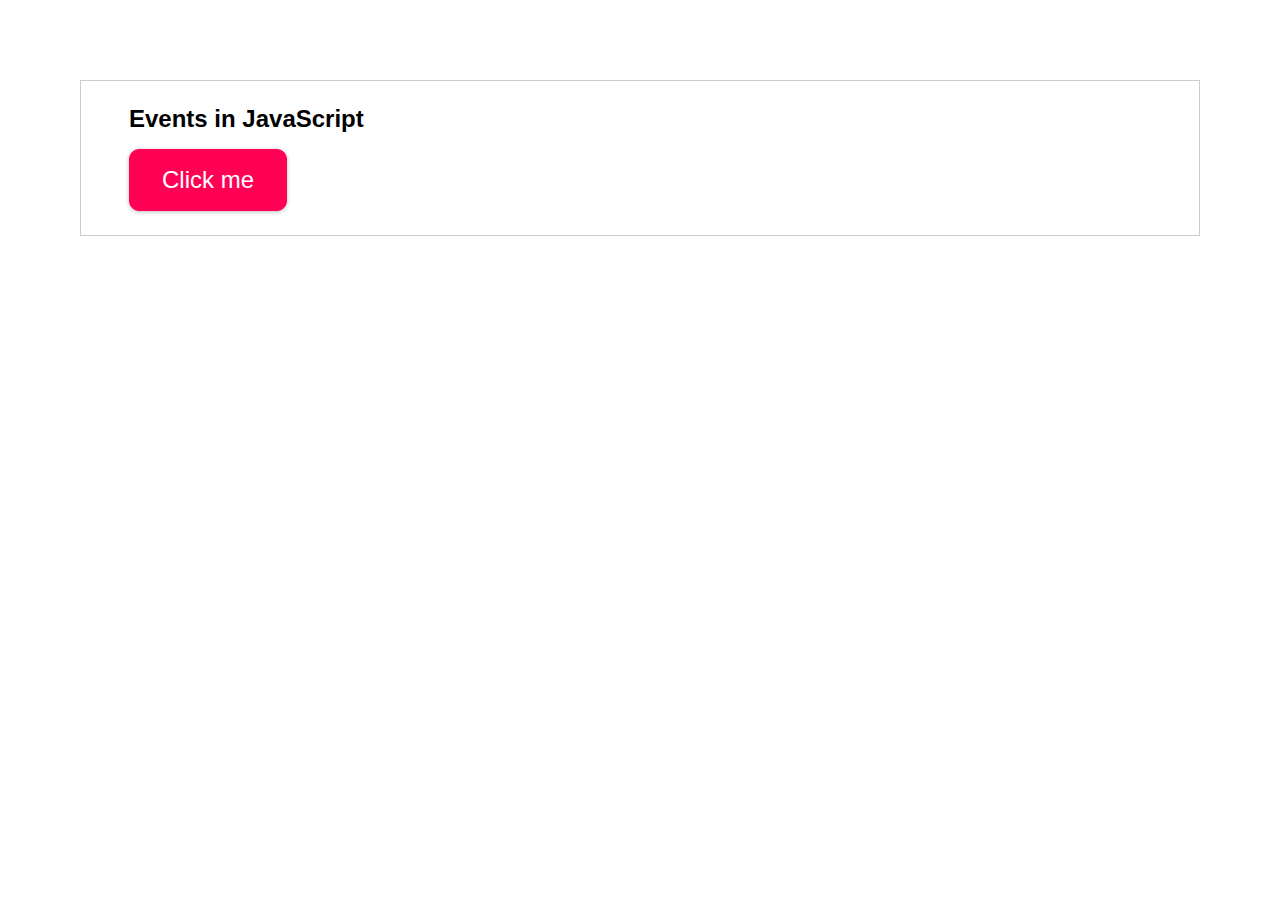
==== events.html @ 3f4a829c "events" ====
<!DOCTYPE html>
<html lang="en">
  <head>
    <meta charset="UTF-8" />
    <meta name="viewport" content="width=device-width, initial-scale=1.0" />
    <meta http-equiv="X-UA-Compatible" content="ie=edge" />
    <title>Events!</title>
    <link rel="stylesheet" href="assets/styles/events.css" />
    <script src="assets/scripts/events.js" defer></script>
  </head>
  <body>
    <div>
      <h2>Events in JavaScript</h2>
      <button>Click me</button>
    </div>
  </body>
</html>
---- assets/styles/events.css ----
body {
  margin: 5rem;
  font-family: sans-serif;
}

div {
  border: 1px solid #ccc;
  padding: 1.5rem 3rem;
}

h2 {
  margin: 0 0 1rem 0;
}

button {
  font: inherit;
  font-size: 1.5rem;
  padding: 1rem 2rem;
  border: 1px solid #ff0055;
  background: #ff0055;
  color: white;
  cursor: pointer;
  border-radius: 10px;
  box-shadow: 0 1px 4px rgba(0, 0, 0, 0.26);
  transition: all 0.3s;
}

button:focus {
  outline: none;
}

button:hover,
button:active {
  background: #e92f6d;
  border-color: #e92f6d;
  box-shadow: 0 1px 8px rgba(0, 0, 0, 0.26);
}
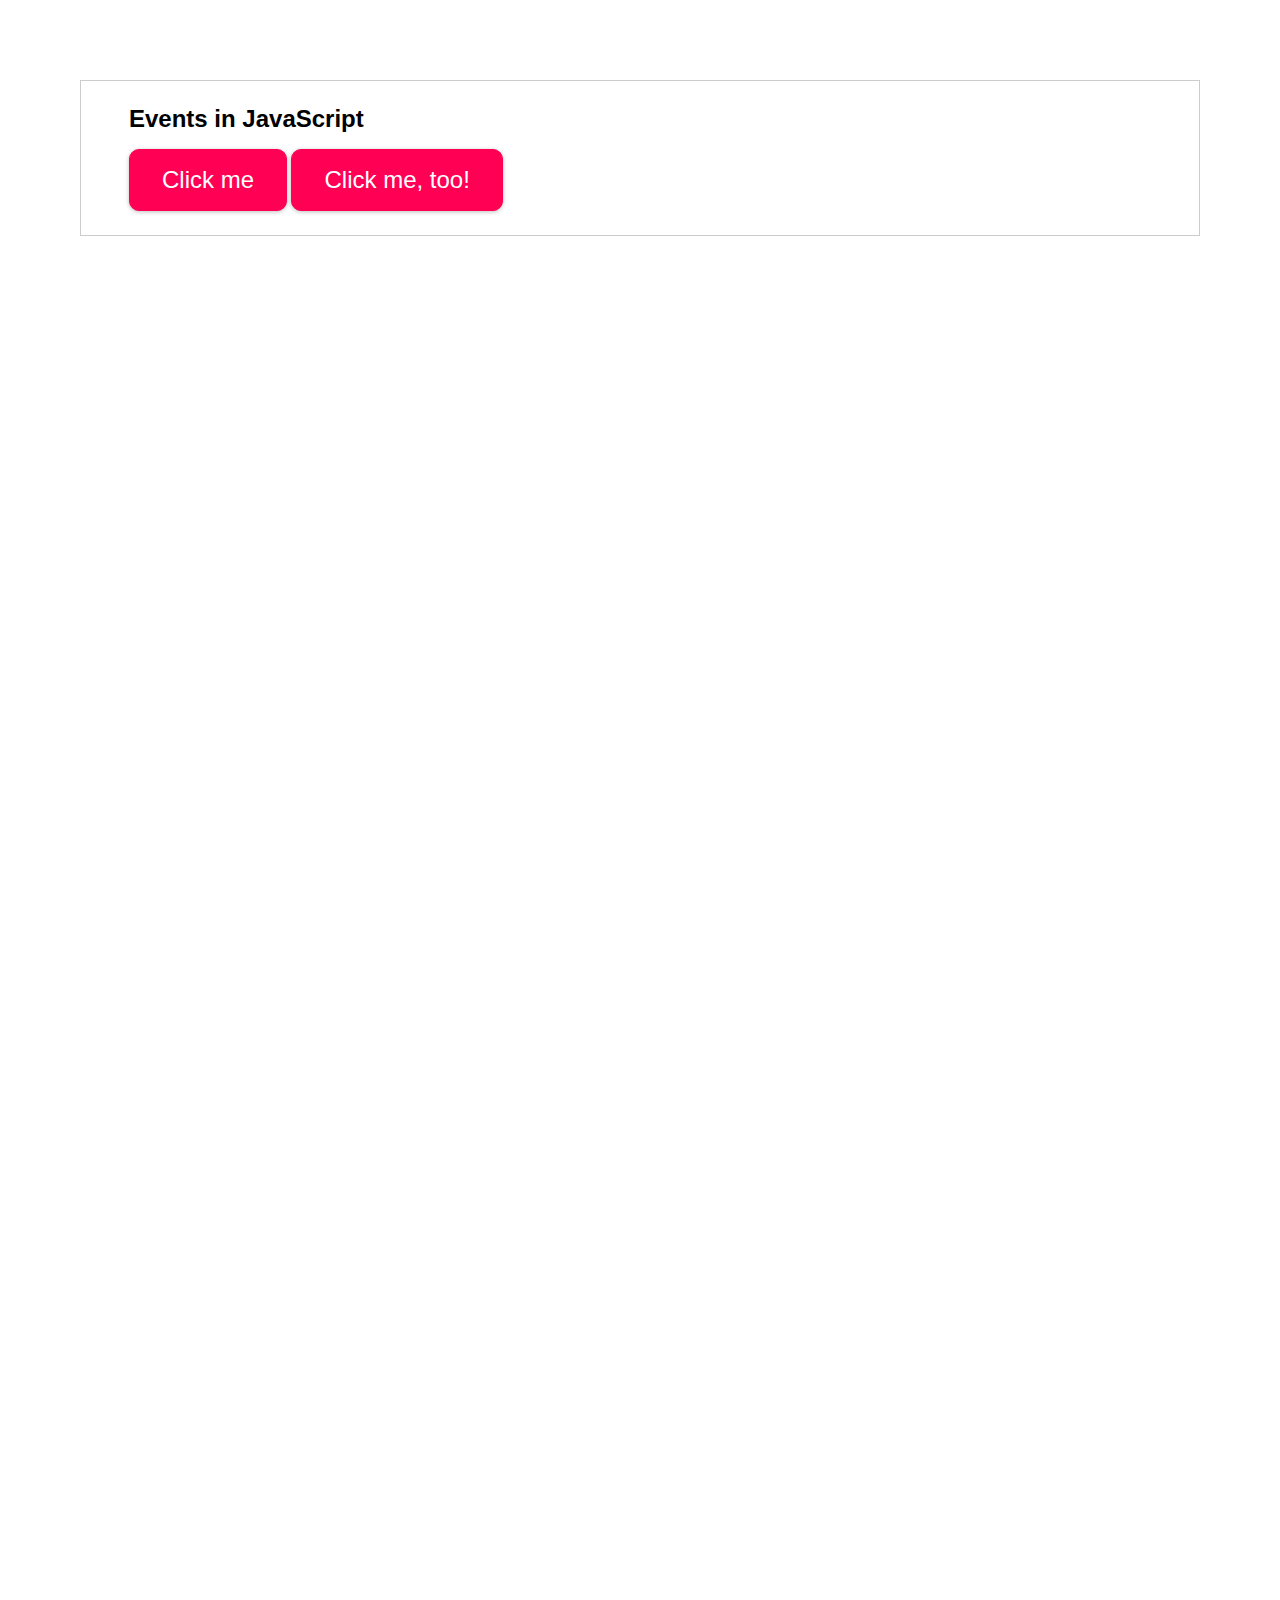
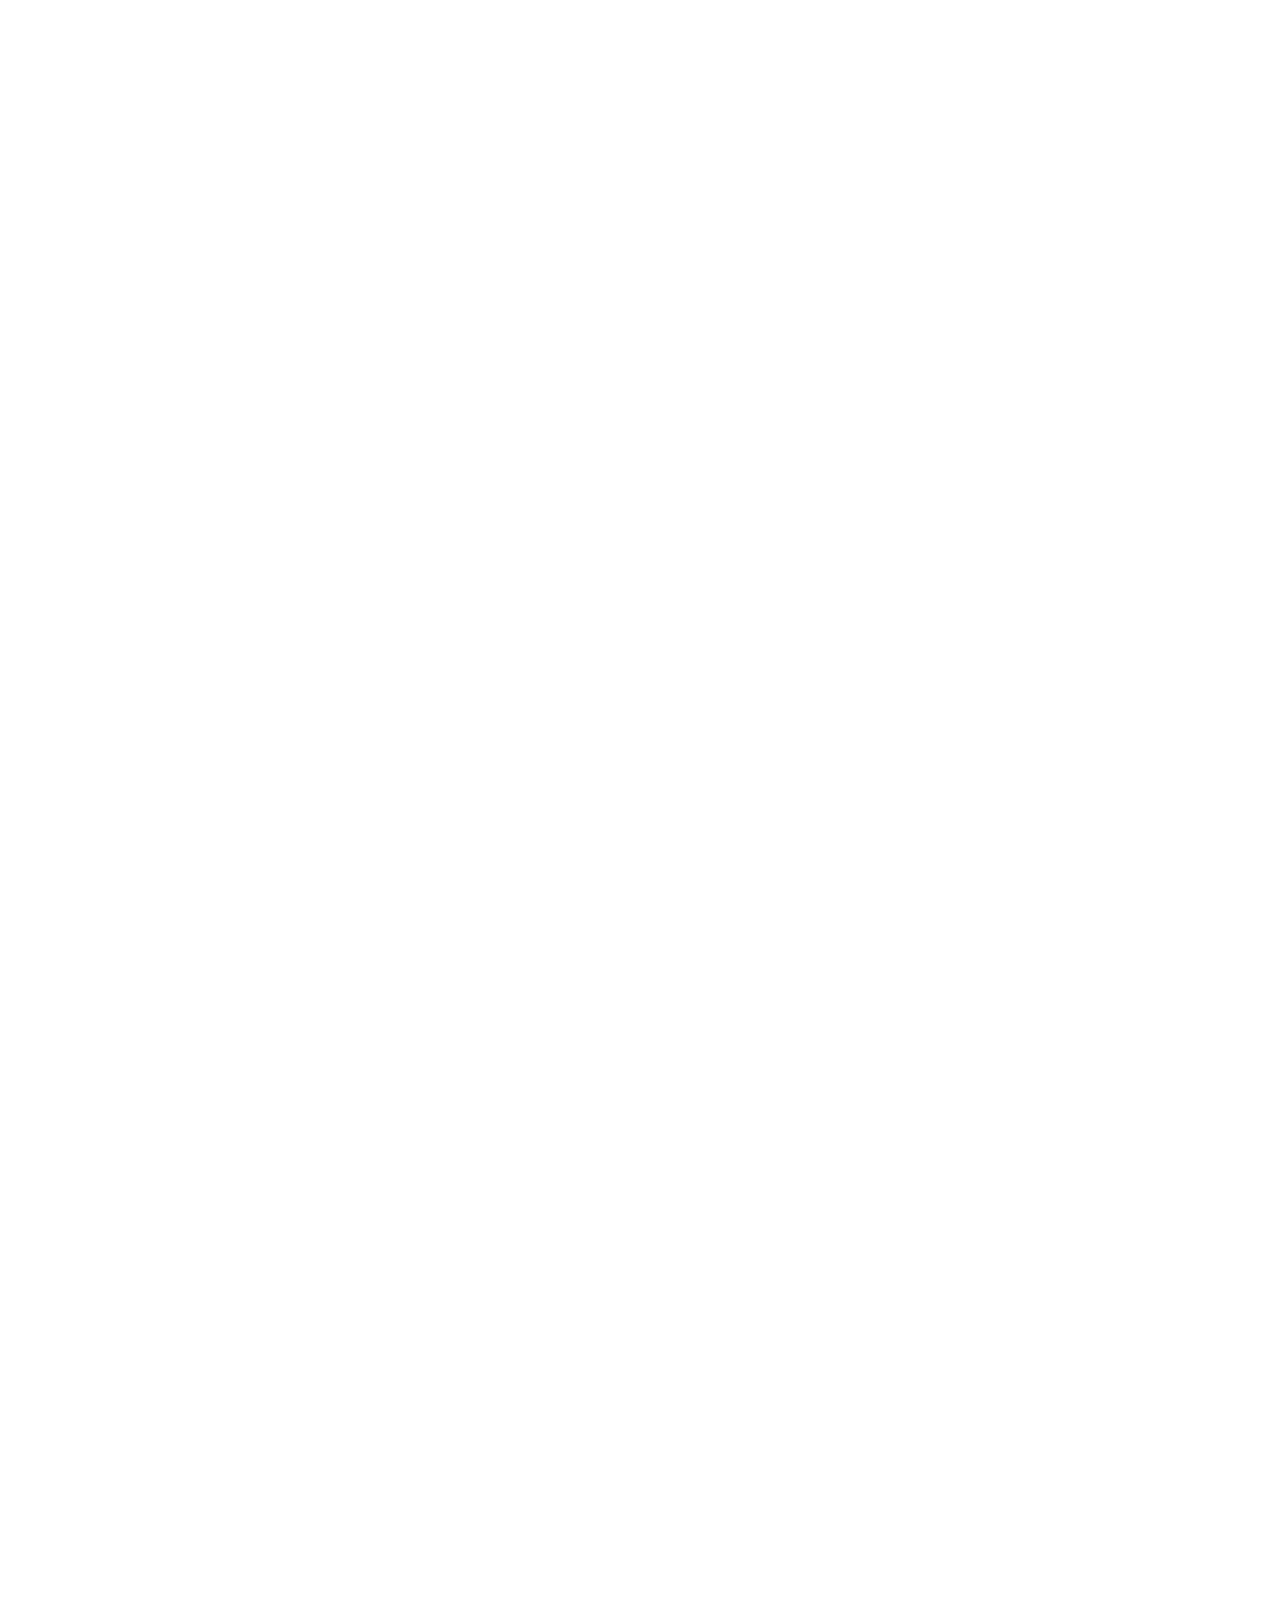
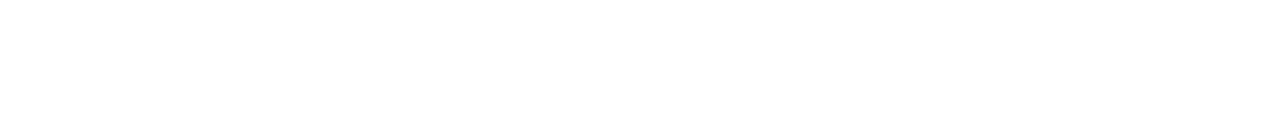
==== commit 0565c274: "disabling events,and adding mouseenter event" ====
--- a/events.html
+++ b/events.html
@@ -12,6 +12,8 @@
     <div>
       <h2>Events in JavaScript</h2>
       <button>Click me</button>
+	  <button>Click me, too!</button>
     </div>
+	<section id="long-one"></section>
   </body>
 </html>
--- a/assets/styles/events.css
+++ b/assets/styles/events.css
@@ -35,3 +35,7 @@
   border-color: #e92f6d;
   box-shadow: 0 1px 8px rgba(0, 0, 0, 0.26);
 }
+
+#long-one {
+	height: 3000px;
+}
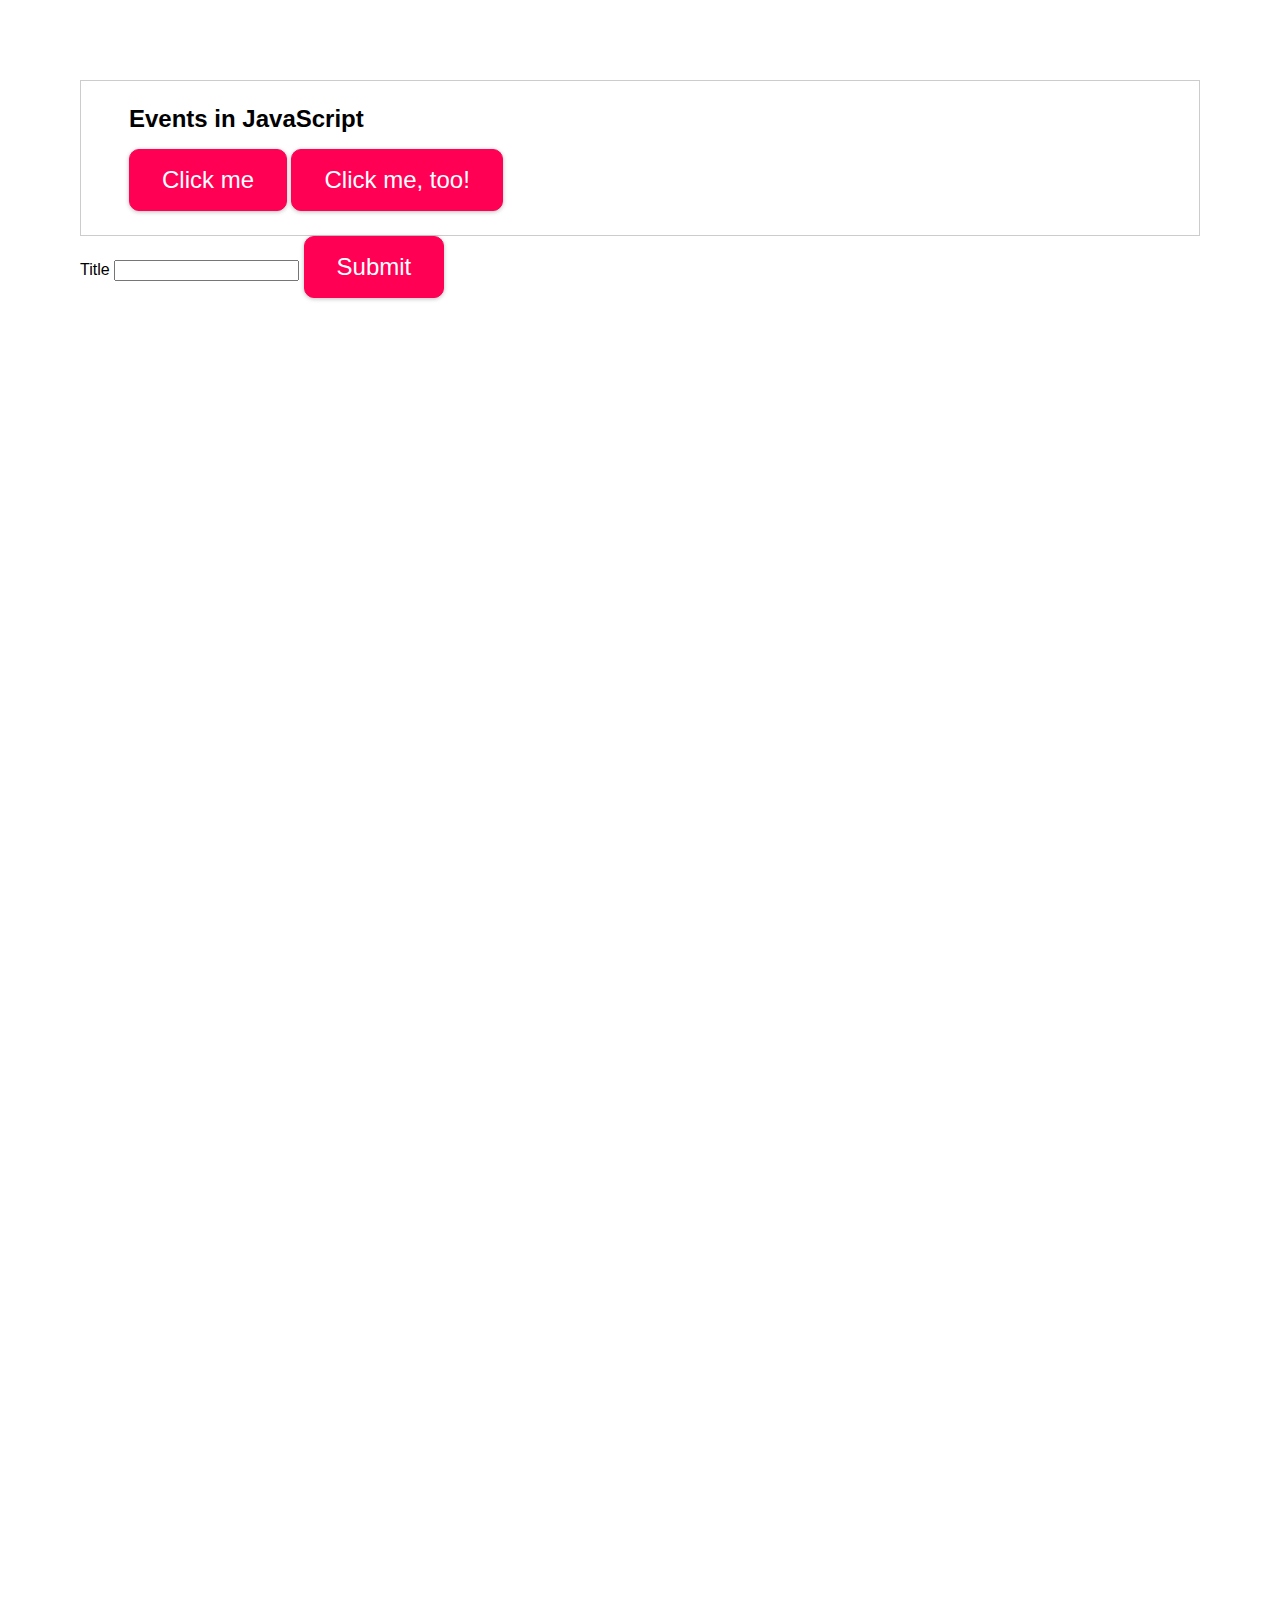
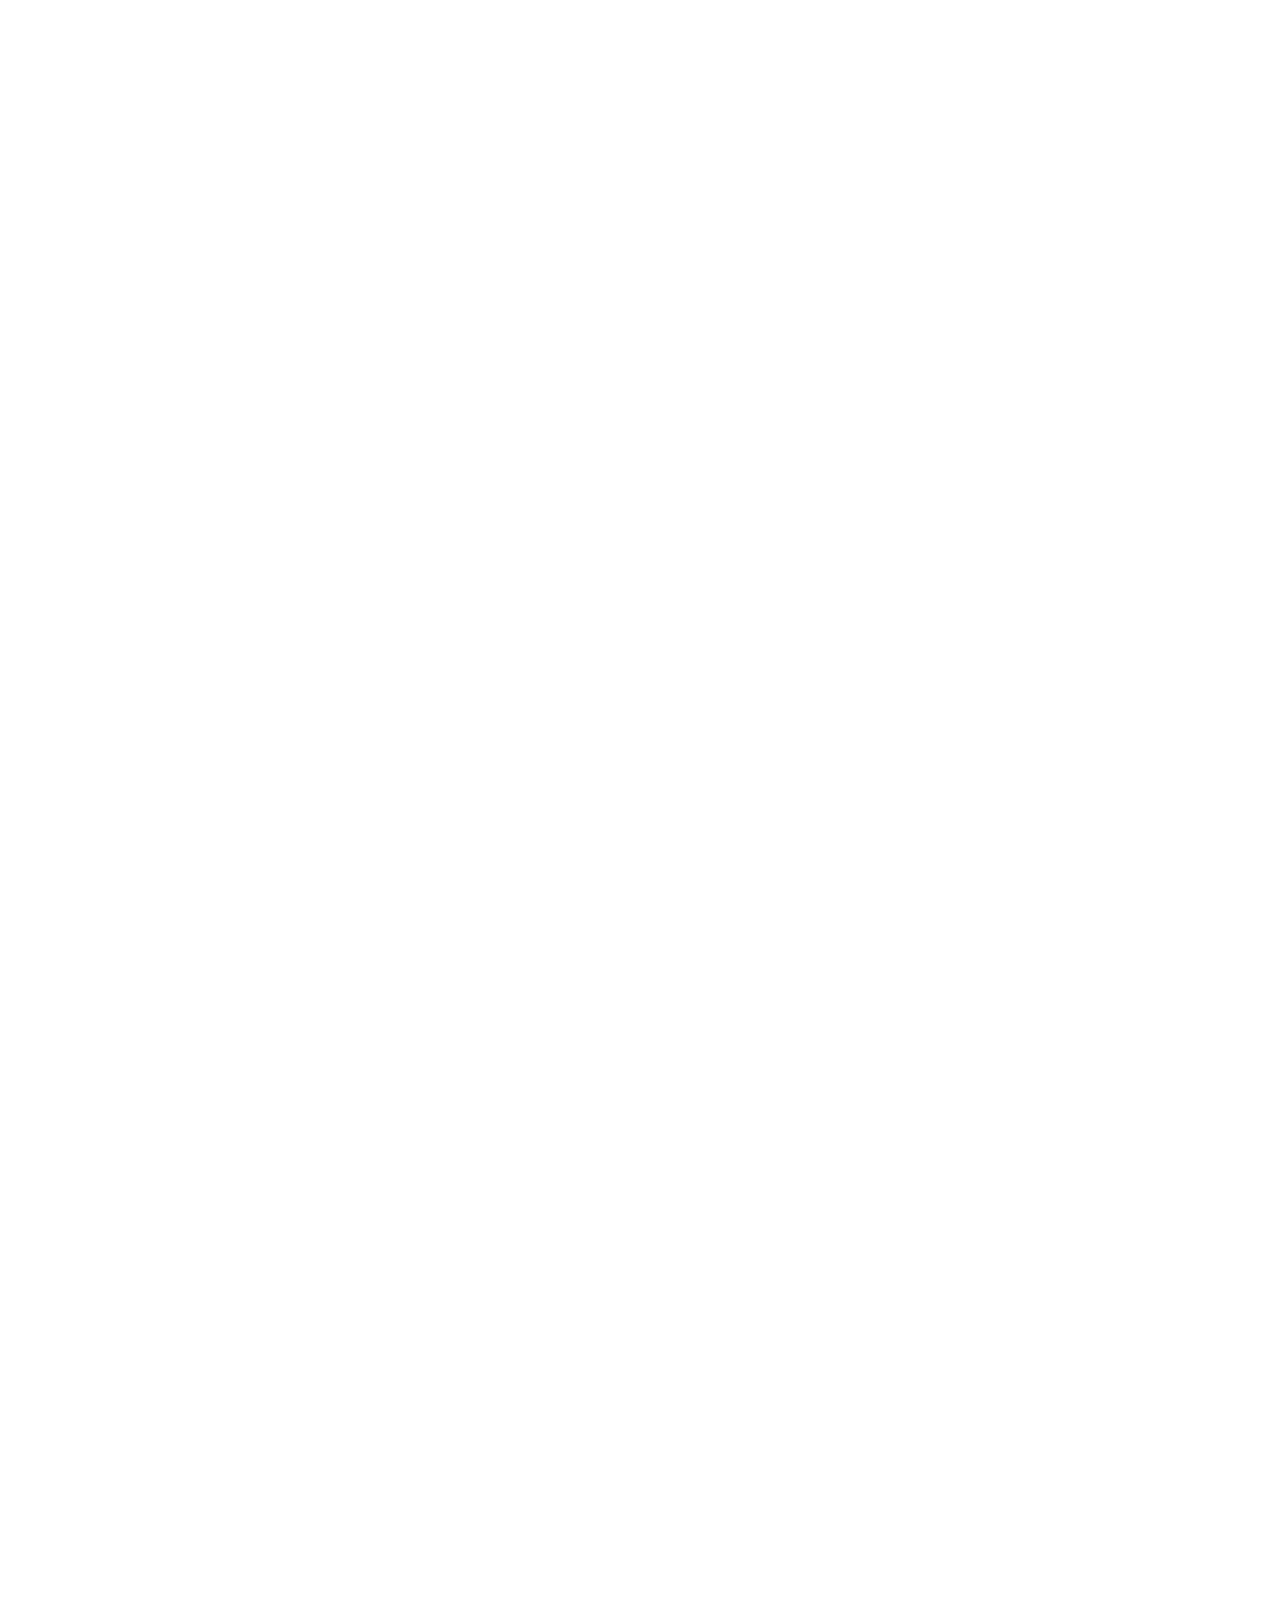
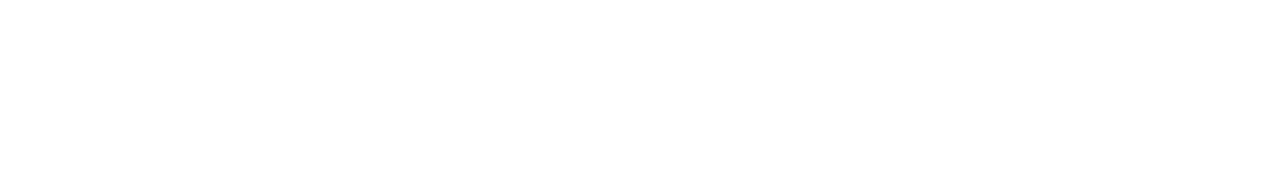
==== commit e29e3bfb: "submit event and preventDefault" ====
--- a/events.html
+++ b/events.html
@@ -14,6 +14,11 @@
       <button>Click me</button>
 	  <button>Click me, too!</button>
     </div>
+	<form action="">
+		<label for="title">Title</label>
+		<input type="text" id="title">
+		<button type="submit">Submit</button>
+	</form>
 	<section id="long-one"></section>
   </body>
 </html>
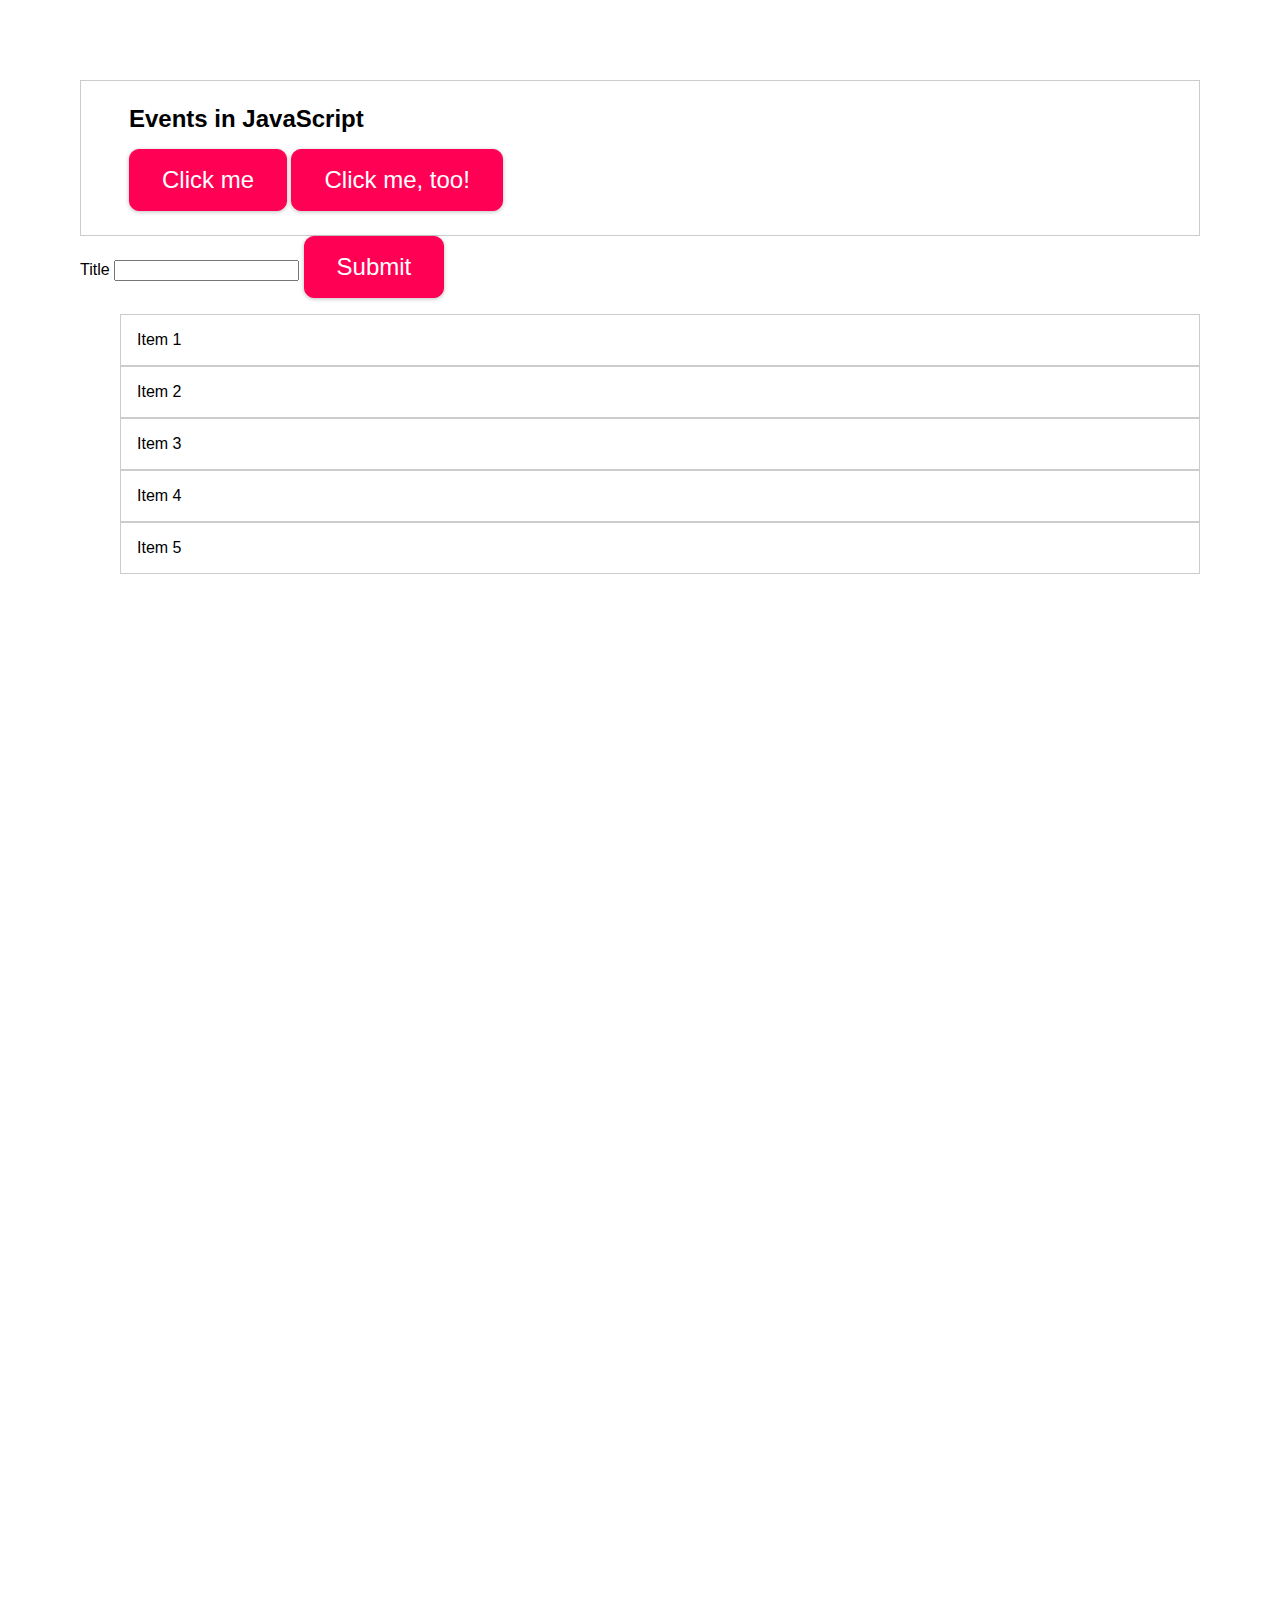
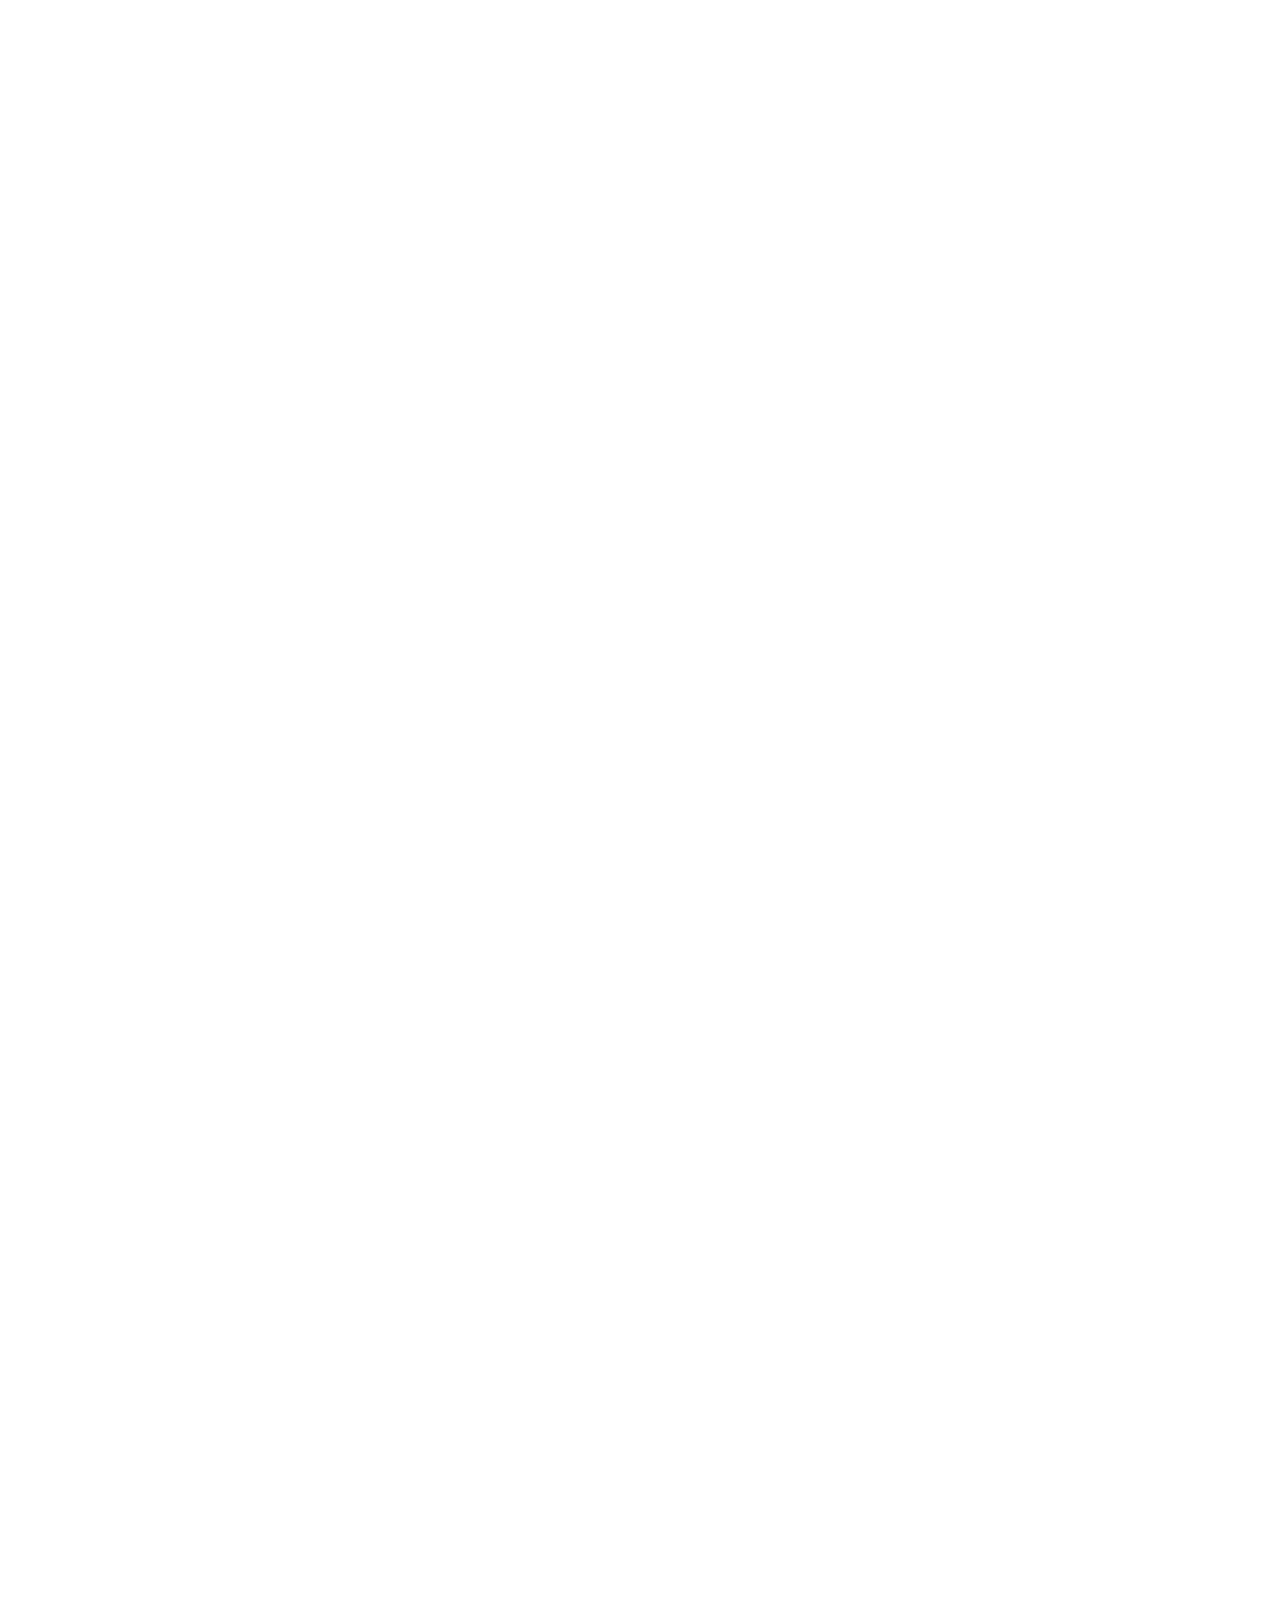
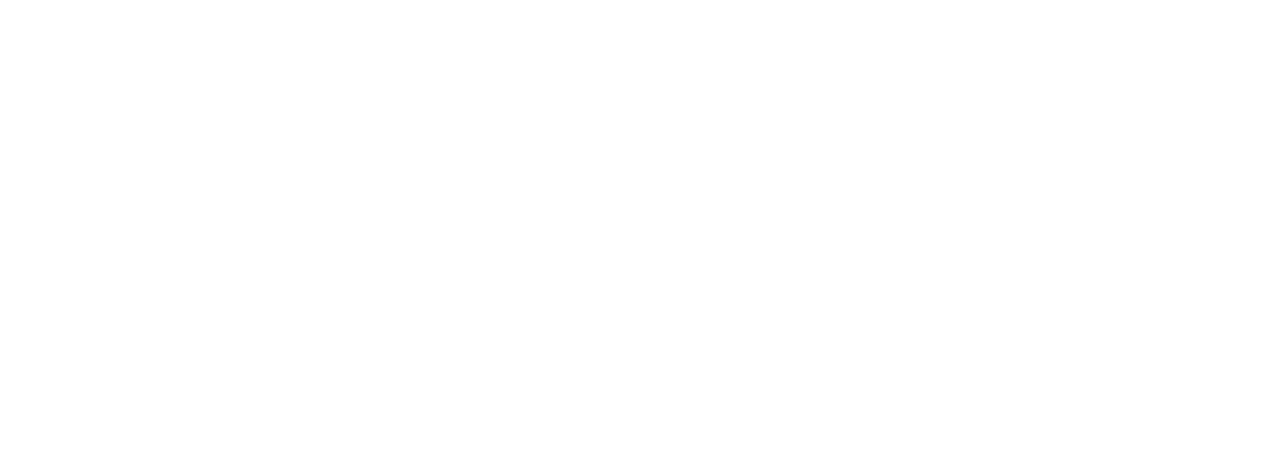
==== commit b23652f8: "stopPropagation();" ====
--- a/events.html
+++ b/events.html
@@ -19,6 +19,13 @@
 		<input type="text" id="title">
 		<button type="submit">Submit</button>
 	</form>
+	<ul>
+		<li>Item 1</li>
+		<li>Item 2</li>
+		<li>Item 3</li>
+		<li>Item 4</li>
+		<li>Item 5</li>
+	</ul>
 	<section id="long-one"></section>
   </body>
 </html>
--- a/assets/styles/events.css
+++ b/assets/styles/events.css
@@ -39,3 +39,12 @@
 #long-one {
 	height: 3000px;
 }
+
+li {
+	padding: 1rem;
+	border: 1px solid #ccc;
+}
+
+ul {
+	list-style: none;
+}
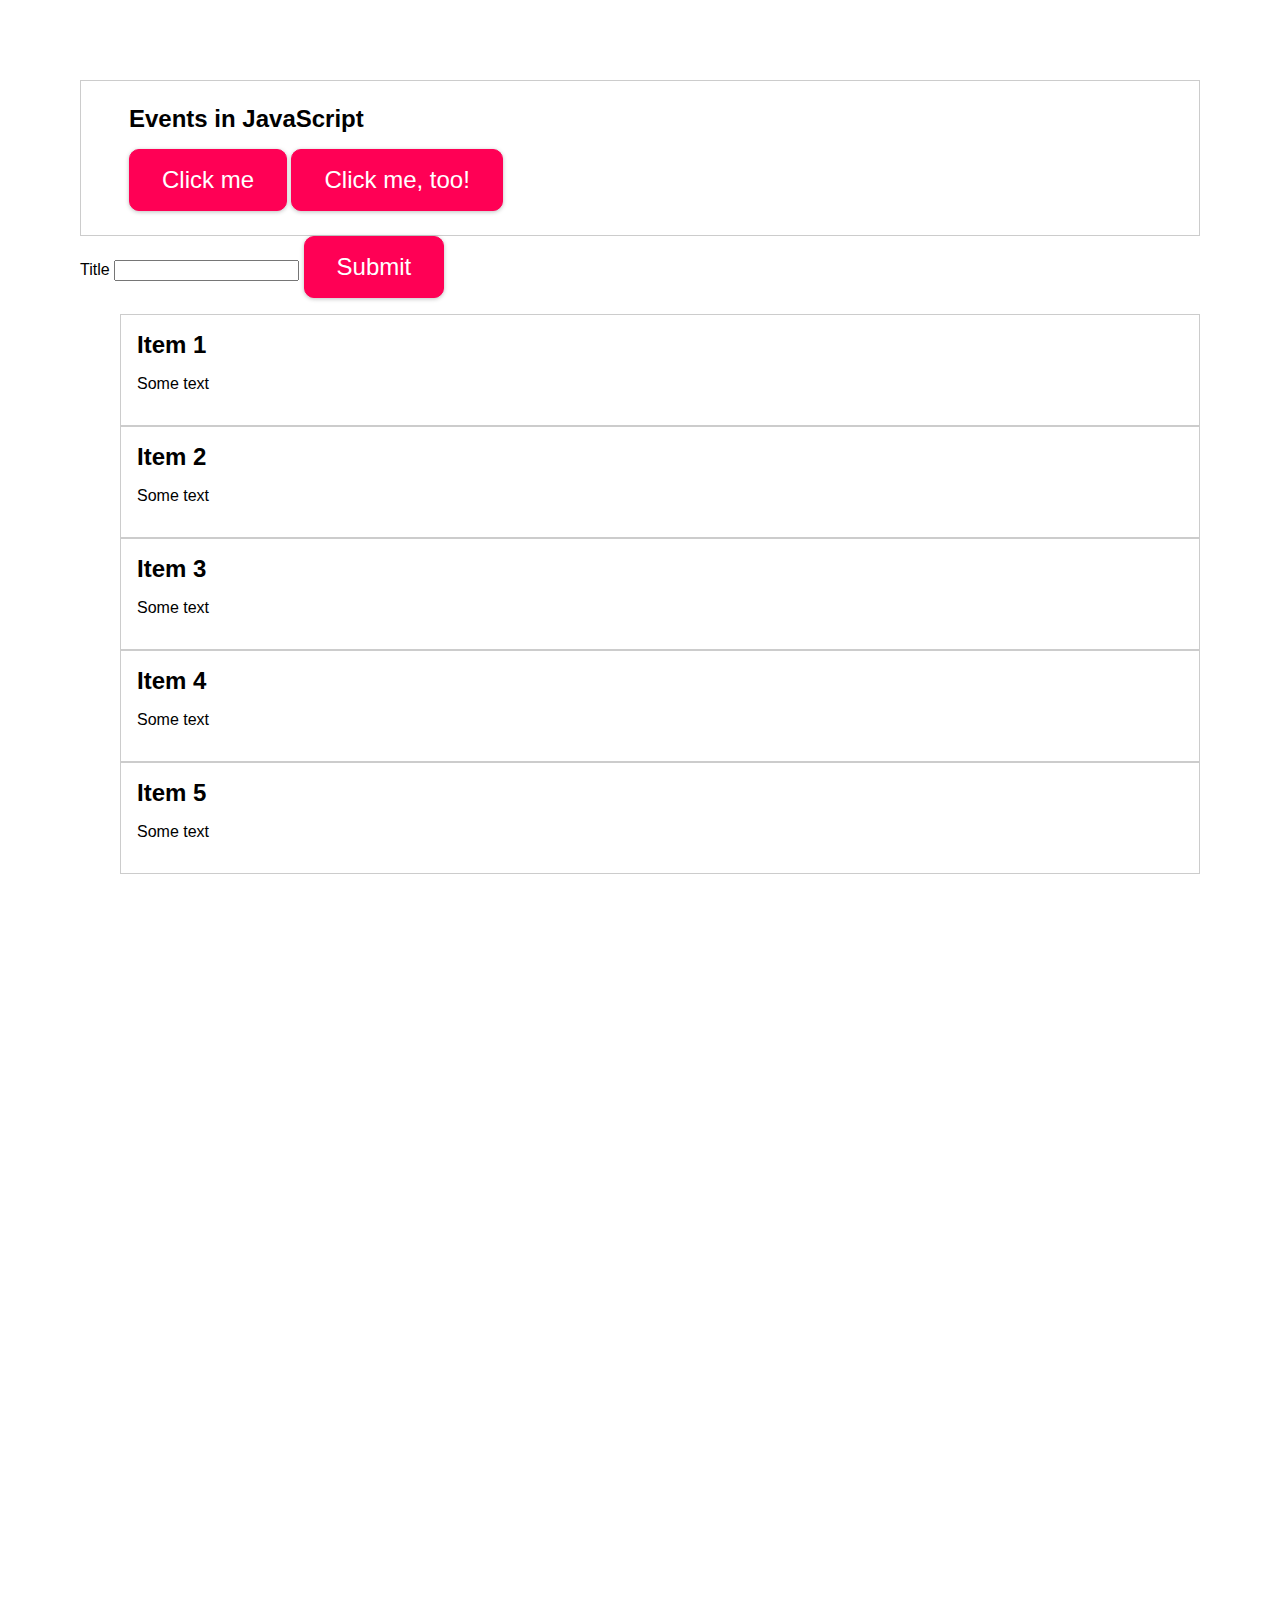
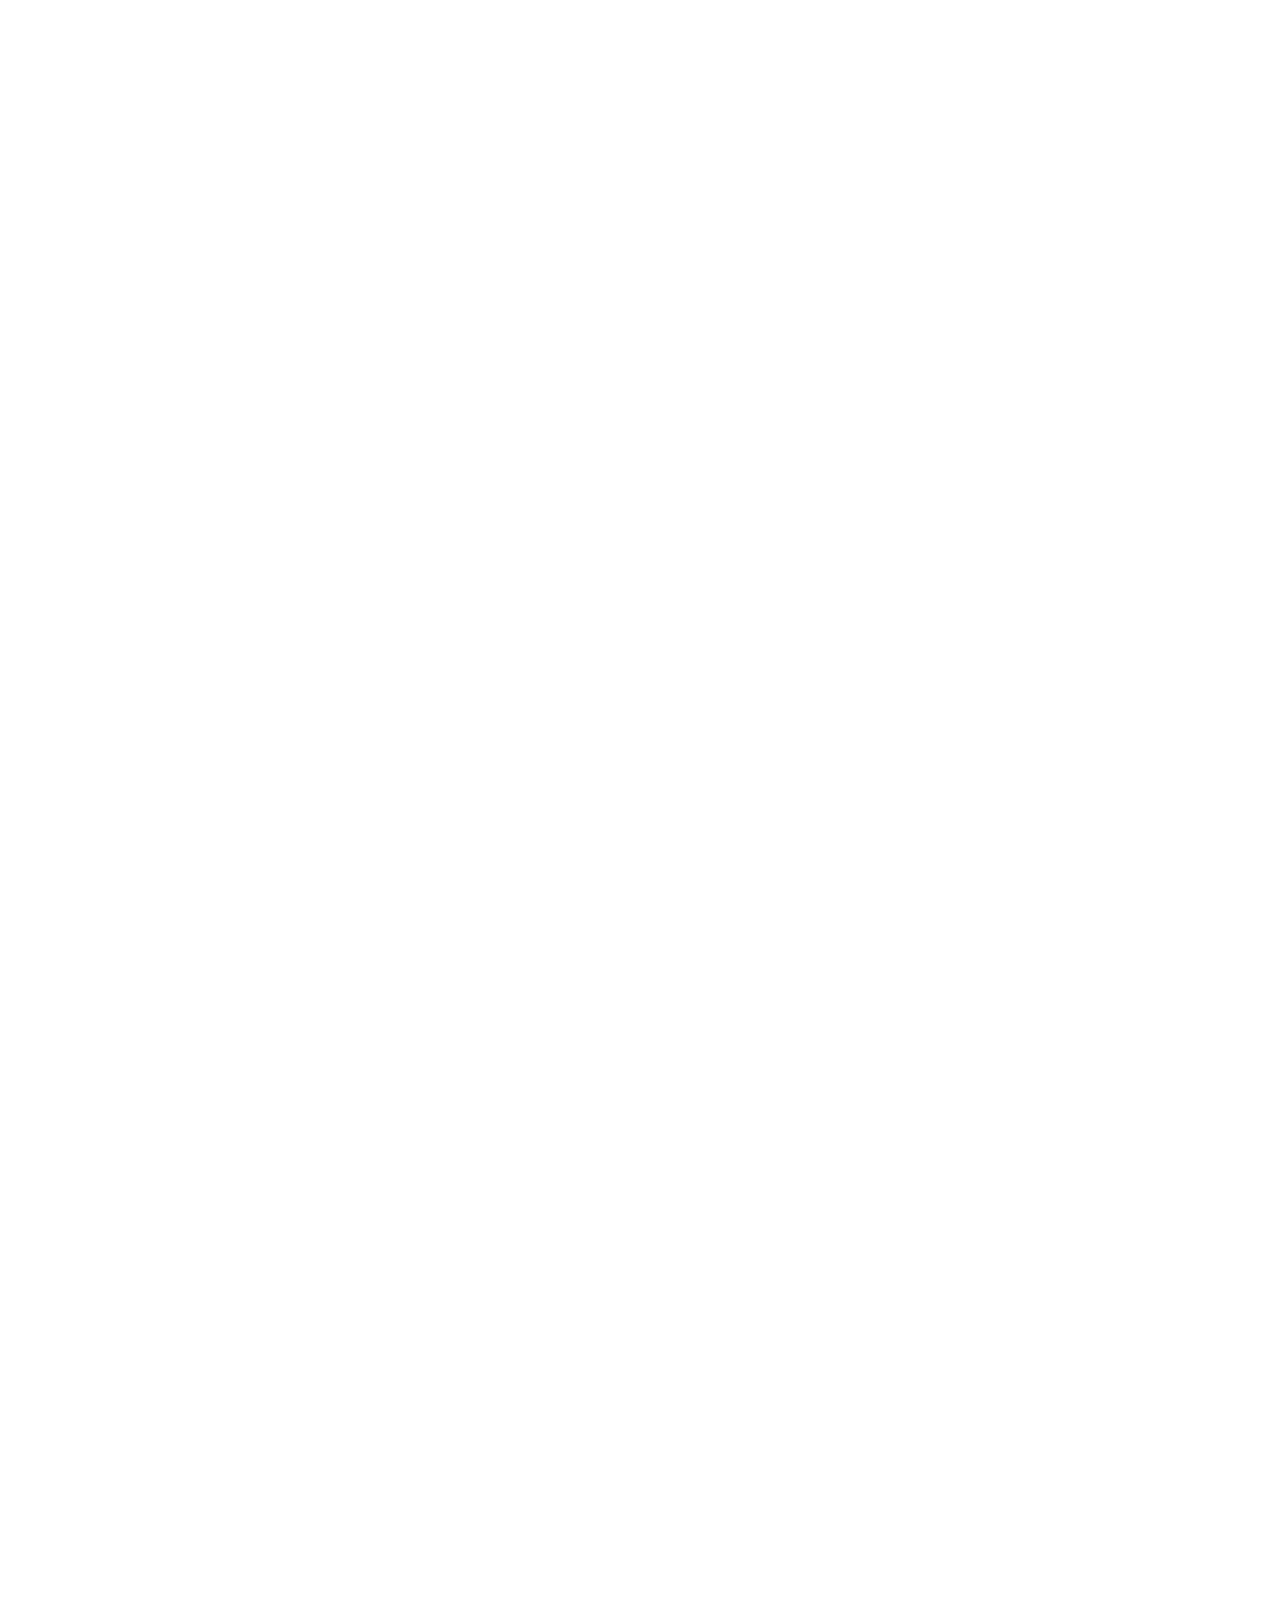
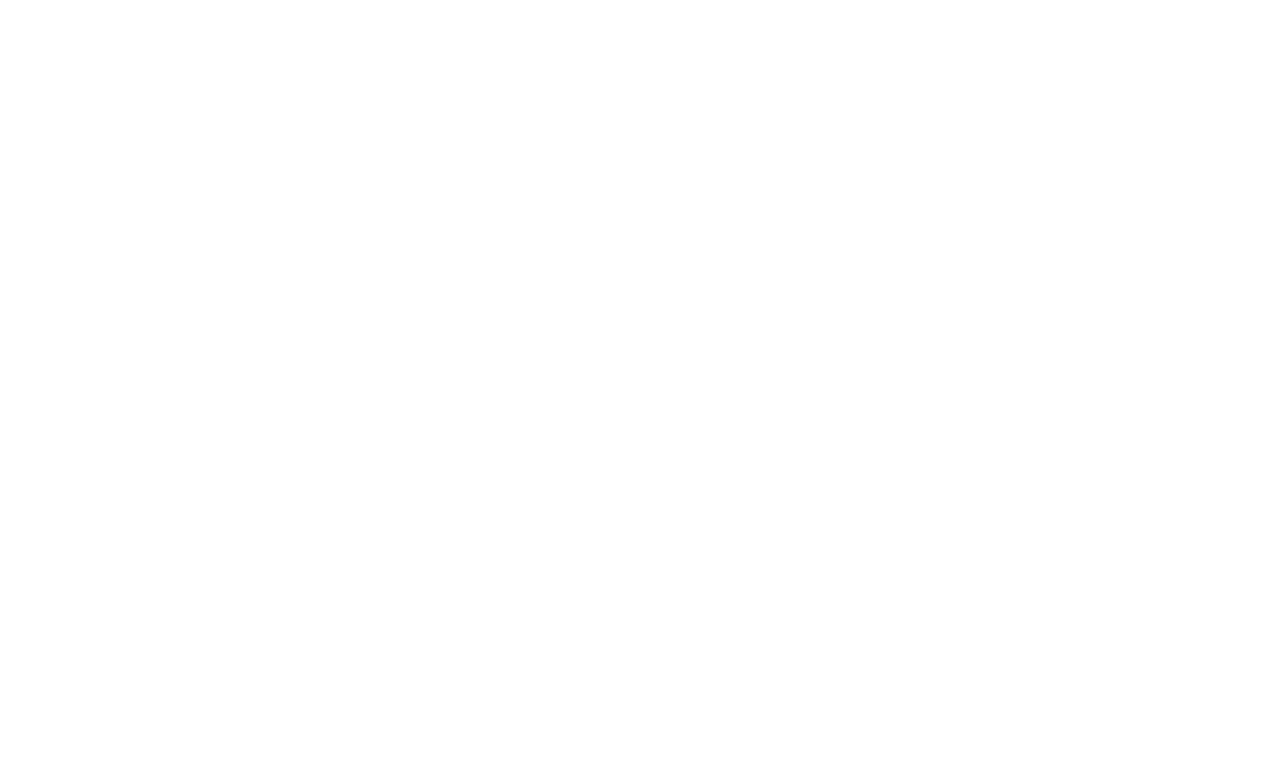
==== commit 81491de6: "using closest for event" ====
--- a/events.html
+++ b/events.html
@@ -20,11 +20,26 @@
 		<button type="submit">Submit</button>
 	</form>
 	<ul>
-		<li>Item 1</li>
-		<li>Item 2</li>
-		<li>Item 3</li>
-		<li>Item 4</li>
-		<li>Item 5</li>
+		<li>
+			<h2>Item 1</h2>
+			<p>Some text</p>
+		</li>
+		<li>
+			<h2>Item 2</h2>
+			<p>Some text</p>
+		</li>
+		<li>
+			<h2>Item 3</h2>
+			<p>Some text</p>
+		</li>
+		<li>
+			<h2>Item 4</h2>
+			<p>Some text</p>
+		</li>
+		<li>
+			<h2>Item 5</h2>
+			<p>Some text</p>
+		</li>
 	</ul>
 	<section id="long-one"></section>
   </body>
--- a/assets/styles/events.css
+++ b/assets/styles/events.css
@@ -48,3 +48,29 @@
 ul {
 	list-style: none;
 }
+
+.highlight {
+	color: white;
+	background: red;
+}
+
+
+
+
+
+
+
+
+
+
+
+
+
+
+
+
+
+
+
+
+
